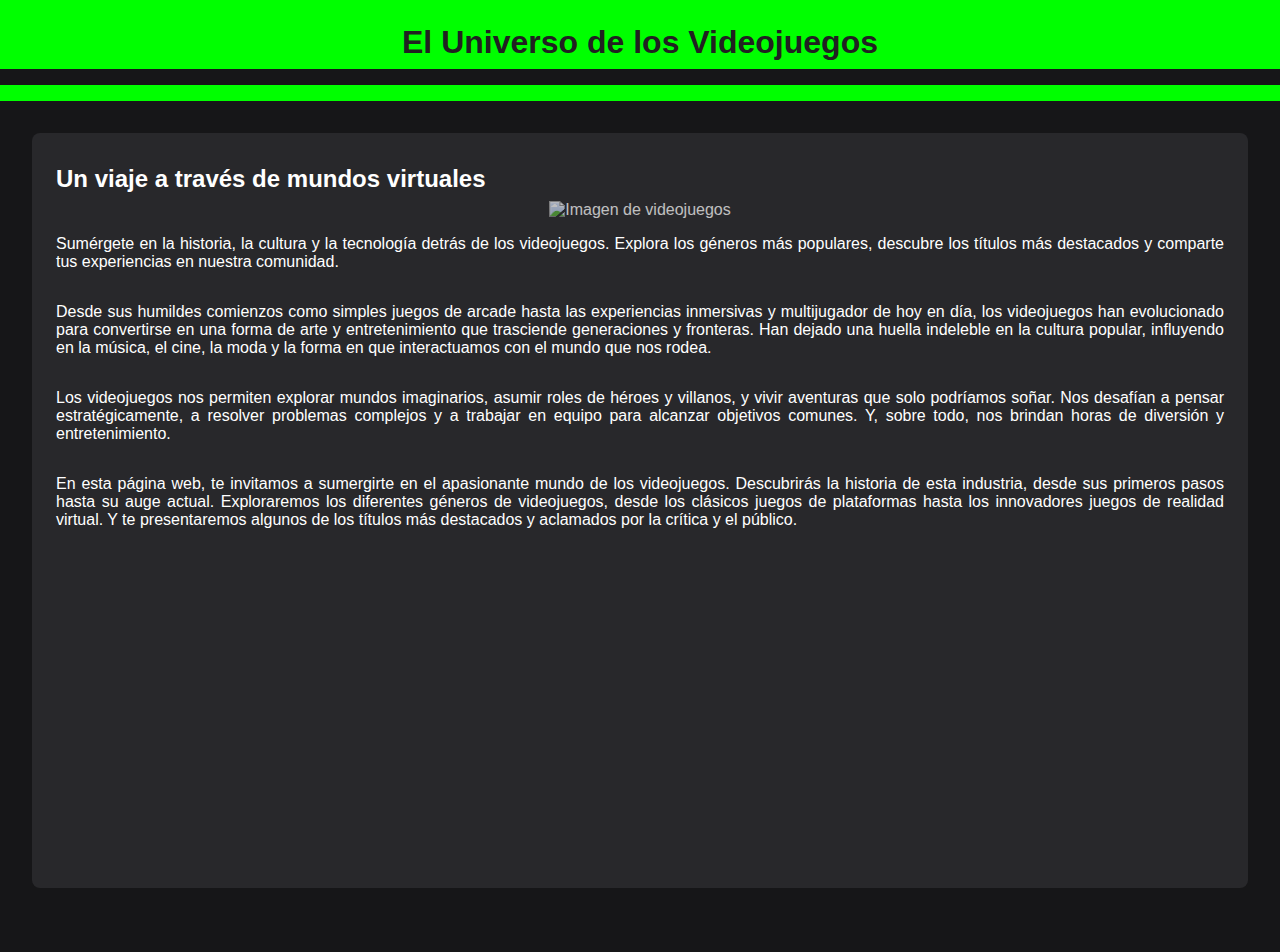
==== index.html @ b6ffb483 "Update index.html" ====
<!DOCTYPE html>
<html lang="es">
<head>
    <meta charset="UTF-8">
    <meta name="viewport" content="width=device-width, initial-scale=1.0">
    <title>El Universo de los Videojuegos</title>
    <link rel="stylesheet" href="style.css">
</head>
<body>
    <header>
        <h1>El Universo de los Videojuegos</h1>
        <nav>
            </nav>
    </header>

    <main>
        <section id="inicio">
            <h2>Un viaje a través de mundos virtuales</h2>
            <div class="hero-image">
                <img src="https://media.contentapi.ea.com/content/dam/gin/images/2021/10/ea-play-2021-hero-banner-desktop-16x9.jpg.adapt.crop16x9.1023w.jpg" alt="Imagen de videojuegos">
                <div class="newspaper-style">
                    <p>Sumérgete en la historia, la cultura y la tecnología detrás de los videojuegos. Explora los géneros más populares, descubre los títulos más destacados y comparte tus experiencias en nuestra comunidad.</p>
                    <p>Desde sus humildes comienzos como simples juegos de arcade hasta las experiencias inmersivas y multijugador de hoy en día, los videojuegos han evolucionado para convertirse en una forma de arte y entretenimiento que trasciende generaciones y fronteras. Han dejado una huella indeleble en la cultura popular, influyendo en la música, el cine, la moda y la forma en que interactuamos con el mundo que nos rodea.</p>
                    <p>Los videojuegos nos permiten explorar mundos imaginarios, asumir roles de héroes y villanos, y vivir aventuras que solo podríamos soñar. Nos desafían a pensar estratégicamente, a resolver problemas complejos y a trabajar en equipo para alcanzar objetivos comunes. Y, sobre todo, nos brindan horas de diversión y entretenimiento.</p>
                    <p>En esta página web, te invitamos a sumergirte en el apasionante mundo de los videojuegos. Descubrirás la historia de esta industria, desde sus primeros pasos hasta su auge actual. Exploraremos los diferentes géneros de videojuegos, desde los clásicos juegos de plataformas hasta los innovadores juegos de realidad virtual. Y te presentaremos algunos de los títulos más destacados y aclamados por la crítica y el público.</p>
                </div>
            </div>
            <iframe width="560" height="315" src="https://www.youtube.com/embed/IiPLcw8wX5I" title="The Story of Video Games" frameborder="0" allow="accelerometer; autoplay; clipboard-write; encrypted-media; gyroscope; picture-in-picture; web-share" allowfullscreen></iframe>
        </section>
    </main>

    <script src="script.js"></script>
</body>
</html>
---- style.css ----
/* Estilos generales */
body {
    font-family: 'Rajdhani', sans-serif; /* Fuente de Razer */
    margin: 0;
    background-color: #161618; /* Fondo negro Razer */
    color: #ffffff; /* Texto blanco */
}

header {
    background-color: #00FF00; /* Verde Razer */
    color: #212121; /* Texto negro */
    padding: 1rem 0;
    text-align: center;
}

h1, h2 {
    margin: 0.5rem 0;
    font-weight: 600; /* Negrita para los títulos */
}

nav {
    background-color: #161618; /* Fondo negro Razer */
    padding: 0.5rem 0;
    text-align: center;
}

nav a {
    color: #00FF00; /* Verde Razer */
    text-decoration: none;
    margin: 0 1rem;
    padding: 0.5rem 1rem;
    border-radius: 5px;
}

nav a:hover {
    background-color: #333; /* Gris oscuro */
}

main {
    padding: 2rem;
}

section {
    margin-bottom: 2rem;
    background-color: #28282B; /* Gris oscuro Razer */
    padding: 1.5rem;
    border-radius: 8px;
}

/* Estilos específicos */
.newspaper-style {
    display: flex;
    flex-direction: column;
    text-align: justify;
}

.newspaper-style img {
    max-width: 100%;
    height: auto;
    margin-top: 1rem;
}

.gallery {
    display: flex;
    flex-wrap: wrap;
    justify-content: center;
}

.gallery img {
    width: 300px;
    margin: 10px;
    box-shadow: 0 4px 8px rgba(0, 255, 0, 0.2); /* Sombra verde Razer */
}

.case-container {
    margin-bottom: 2rem;
}

.case-container h3 {
    color: #00FF00; /* Verde Razer para los títulos de los casos */
}

form label {
    display: block;
    margin-top: 0.5rem;
    color: #ffffff; /* Texto blanco para las etiquetas del formulario */
}

form input[type="text"],
form input[type="email"],
form textarea {
    width: 100%;
    padding: 0.5rem;
    margin-top: 0.2rem;
    border: 1px solid #00FF00; /* Verde Razer para los bordes de los campos del formulario */
    background-color: #28282B; /* Gris oscuro Razer para el fondo de los campos del formulario */
    color: #ffffff; /* Texto blanco en los campos del formulario */
}

button {
    background-color: #00FF00; /* Verde Razer */
    color: #212121; /* Texto negro */
    padding: 0.8rem 1.5rem;
    border: none;
    cursor: pointer;
    border-radius: 5px;
}

footer {
    background-color: #000; /* Negro */
    color: #00FF00; /* Verde Razer */
    text-align: center;
    padding: 1rem 0;
    position: relative;
    bottom: 0;
    width: 100%;
}

/* Hero Image */
.hero-image {
    position: relative;
    text-align: center;
    color: white;
}

.hero-image img {
    width: 100%;
    height: auto;
    opacity: 0.7; /* Opacidad de la imagen */
}

.hero-text {
    position: absolute;
    top: 50%;
    left: 50%;
    transform: translate(-50%, -50%);
    width: 80%;
    padding: 20px;
    background-color: rgba(0, 0, 0, 0.5); /* Fondo semitransparente */
    border-radius: 10px;
}
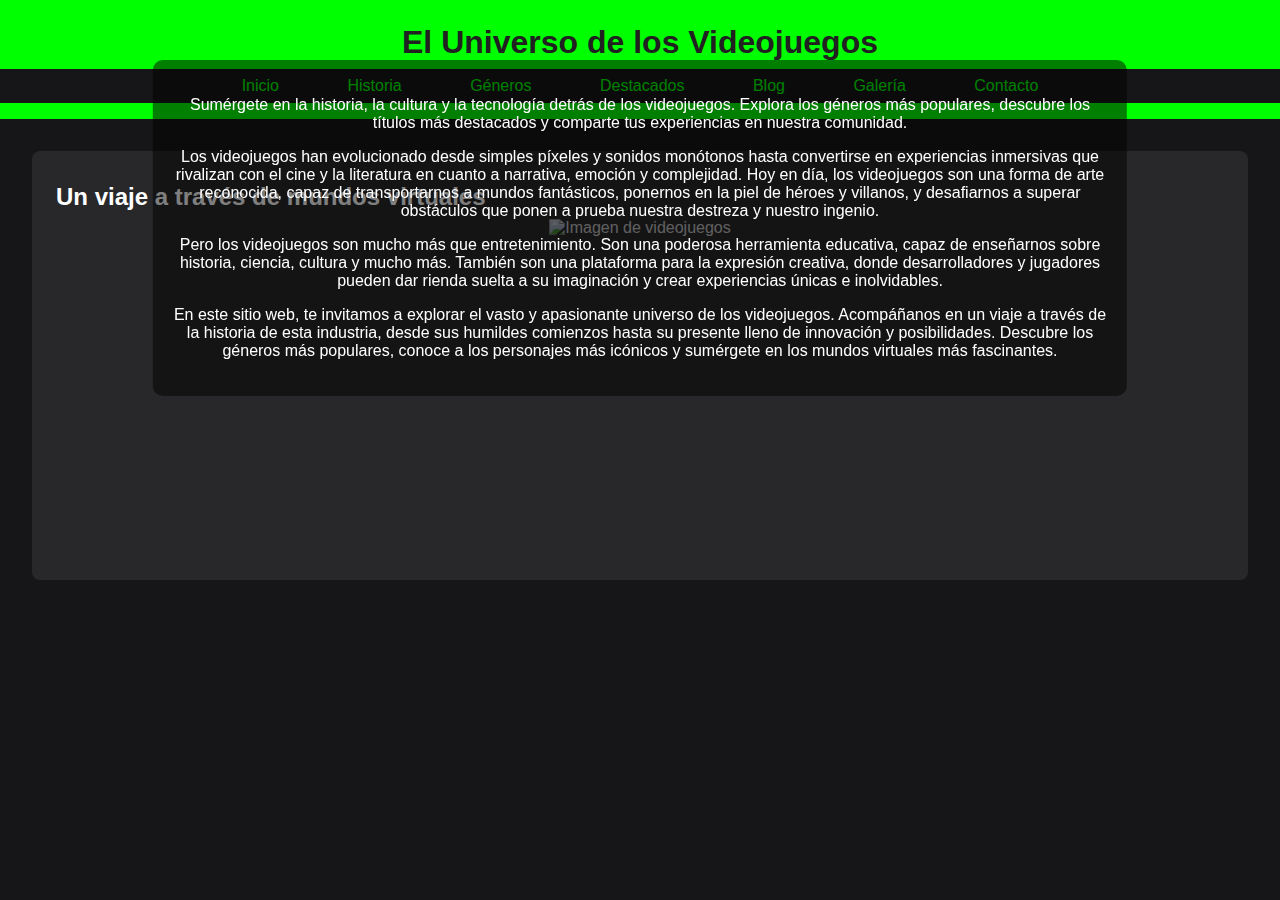
==== commit 307ebe85: "Update index.html" ====
--- a/index.html
+++ b/index.html
@@ -10,7 +10,14 @@
     <header>
         <h1>El Universo de los Videojuegos</h1>
         <nav>
-            </nav>
+            <a href="index.html">Inicio</a>
+            <a href="historia.html">Historia</a>
+            <a href="generos.html">Géneros</a>
+            <a href="destacados.html">Destacados</a>
+            <a href="blog.html">Blog</a>
+            <a href="galeria.html">Galería</a>
+            <a href="contacto.html">Contacto</a>
+        </nav>
     </header>
 
     <main>
@@ -18,11 +25,13 @@
             <h2>Un viaje a través de mundos virtuales</h2>
             <div class="hero-image">
                 <img src="https://media.contentapi.ea.com/content/dam/gin/images/2021/10/ea-play-2021-hero-banner-desktop-16x9.jpg.adapt.crop16x9.1023w.jpg" alt="Imagen de videojuegos">
-                <div class="newspaper-style">
+                <div class="hero-text">
                     <p>Sumérgete en la historia, la cultura y la tecnología detrás de los videojuegos. Explora los géneros más populares, descubre los títulos más destacados y comparte tus experiencias en nuestra comunidad.</p>
-                    <p>Desde sus humildes comienzos como simples juegos de arcade hasta las experiencias inmersivas y multijugador de hoy en día, los videojuegos han evolucionado para convertirse en una forma de arte y entretenimiento que trasciende generaciones y fronteras. Han dejado una huella indeleble en la cultura popular, influyendo en la música, el cine, la moda y la forma en que interactuamos con el mundo que nos rodea.</p>
-                    <p>Los videojuegos nos permiten explorar mundos imaginarios, asumir roles de héroes y villanos, y vivir aventuras que solo podríamos soñar. Nos desafían a pensar estratégicamente, a resolver problemas complejos y a trabajar en equipo para alcanzar objetivos comunes. Y, sobre todo, nos brindan horas de diversión y entretenimiento.</p>
-                    <p>En esta página web, te invitamos a sumergirte en el apasionante mundo de los videojuegos. Descubrirás la historia de esta industria, desde sus primeros pasos hasta su auge actual. Exploraremos los diferentes géneros de videojuegos, desde los clásicos juegos de plataformas hasta los innovadores juegos de realidad virtual. Y te presentaremos algunos de los títulos más destacados y aclamados por la crítica y el público.</p>
+
+                    <p>Los videojuegos han evolucionado desde simples píxeles y sonidos monótonos hasta convertirse en experiencias inmersivas que rivalizan con el cine y la literatura en cuanto a narrativa, emoción y complejidad. Hoy en día, los videojuegos son una forma de arte reconocida, capaz de transportarnos a mundos fantásticos, ponernos en la piel de héroes y villanos, y desafiarnos a superar obstáculos que ponen a prueba nuestra destreza y nuestro ingenio.</p>
+                    <p>Pero los videojuegos son mucho más que entretenimiento. Son una poderosa herramienta educativa, capaz de enseñarnos sobre historia, ciencia, cultura y mucho más. También son una plataforma para la expresión creativa, donde desarrolladores y jugadores pueden dar rienda suelta a su imaginación y crear experiencias únicas e inolvidables.</p>
+                    <p>En este sitio web, te invitamos a explorar el vasto y apasionante universo de los videojuegos. Acompáñanos en un viaje a través de la historia de esta industria, desde sus humildes comienzos hasta su presente lleno de innovación y posibilidades. Descubre los géneros más populares, conoce a los personajes más icónicos y sumérgete en los mundos virtuales más fascinantes.</p>
+
                 </div>
             </div>
             <iframe width="560" height="315" src="https://www.youtube.com/embed/IiPLcw8wX5I" title="The Story of Video Games" frameborder="0" allow="accelerometer; autoplay; clipboard-write; encrypted-media; gyroscope; picture-in-picture; web-share" allowfullscreen></iframe>
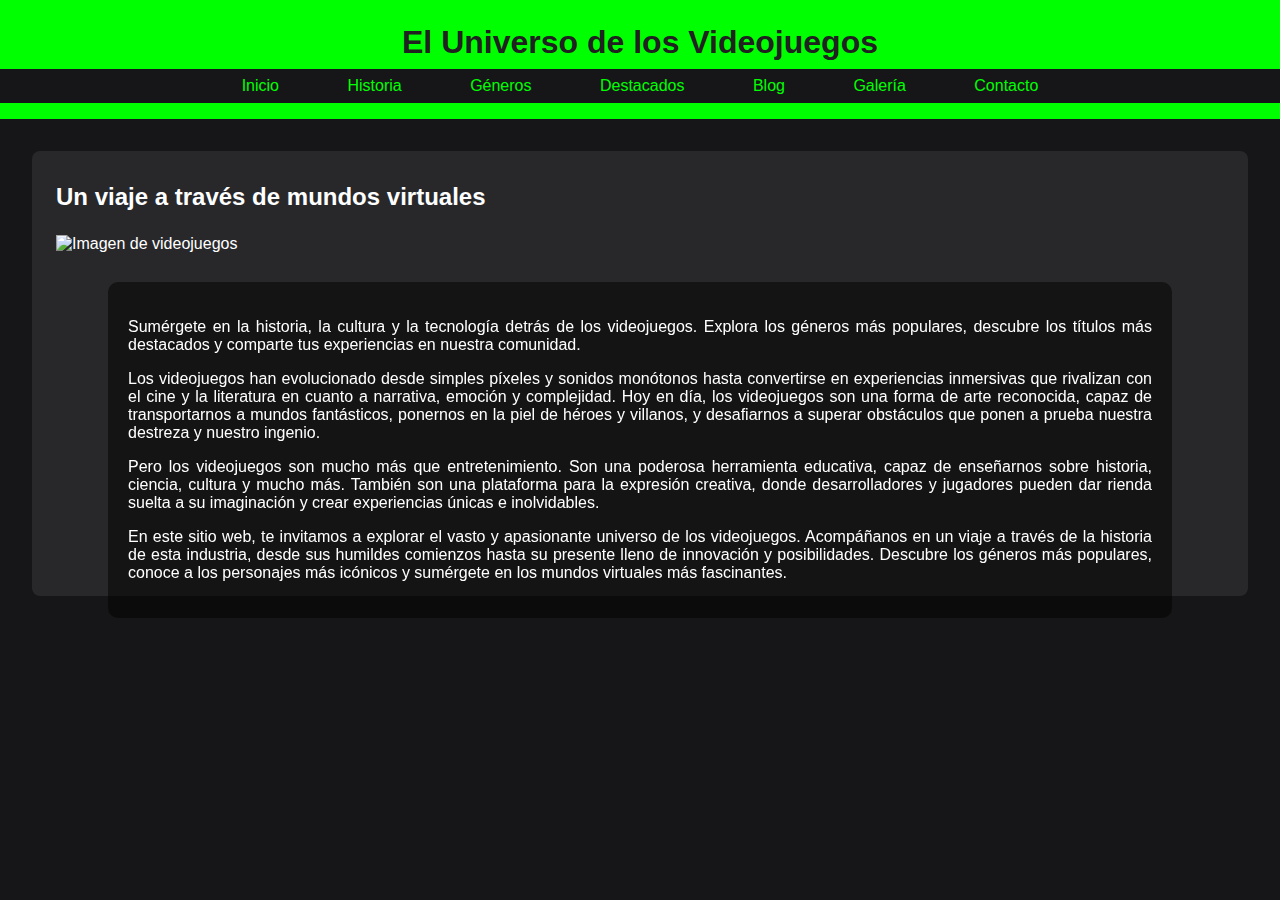
==== commit 93472f7a: "Update index.html" ====
--- a/index.html
+++ b/index.html
@@ -23,7 +23,7 @@
     <main>
         <section id="inicio">
             <h2>Un viaje a través de mundos virtuales</h2>
-            <div class="hero-image">
+            <div class="newspaper-style">
                 <img src="https://media.contentapi.ea.com/content/dam/gin/images/2021/10/ea-play-2021-hero-banner-desktop-16x9.jpg.adapt.crop16x9.1023w.jpg" alt="Imagen de videojuegos">
                 <div class="hero-text">
                     <p>Sumérgete en la historia, la cultura y la tecnología detrás de los videojuegos. Explora los géneros más populares, descubre los títulos más destacados y comparte tus experiencias en nuestra comunidad.</p>
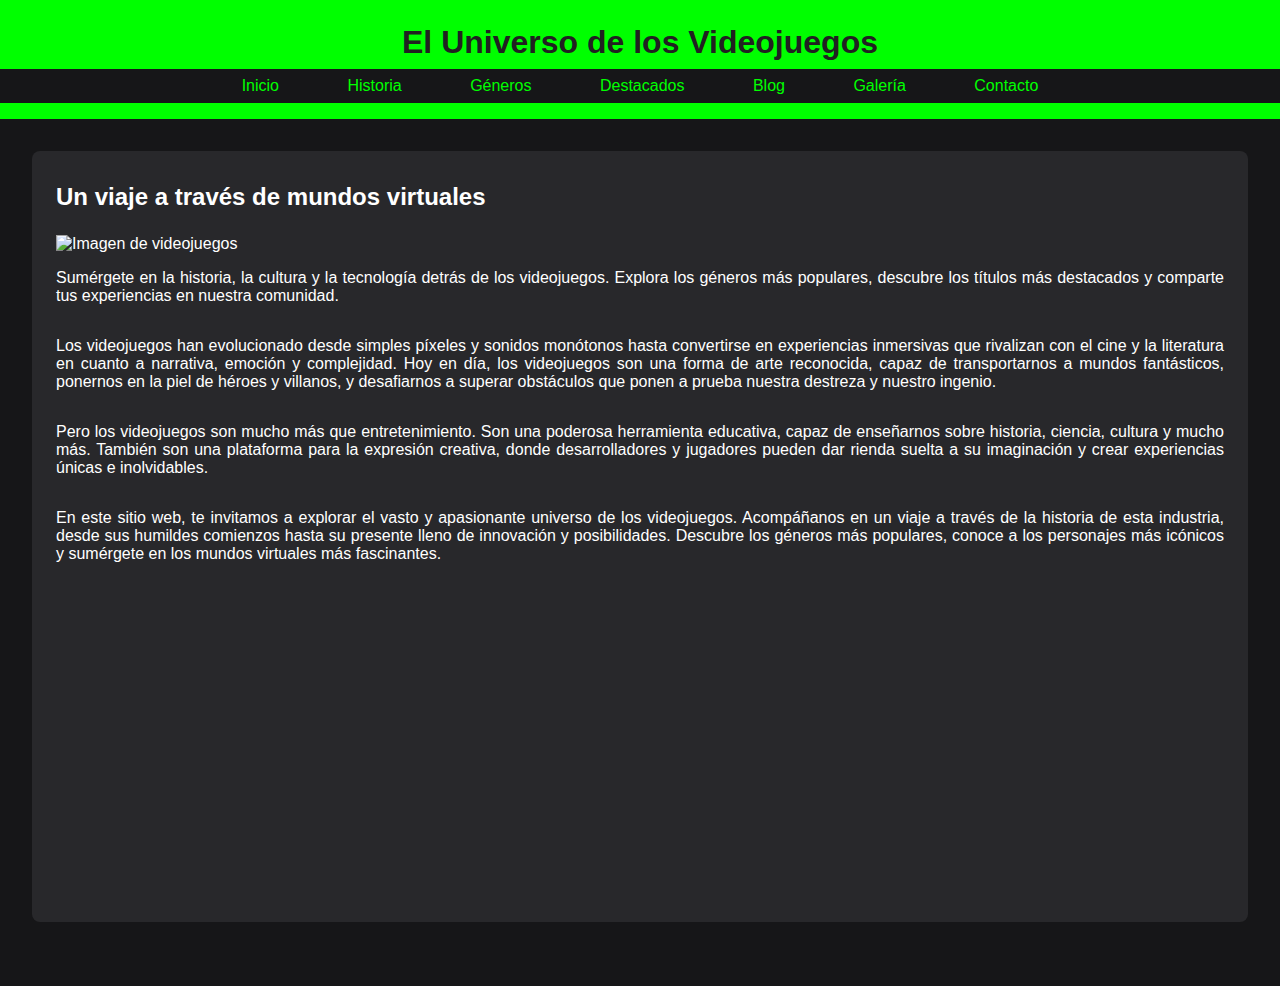
==== commit ecfef4e0: "Update index.html" ====
--- a/index.html
+++ b/index.html
@@ -25,7 +25,7 @@
             <h2>Un viaje a través de mundos virtuales</h2>
             <div class="newspaper-style">
                 <img src="https://media.contentapi.ea.com/content/dam/gin/images/2021/10/ea-play-2021-hero-banner-desktop-16x9.jpg.adapt.crop16x9.1023w.jpg" alt="Imagen de videojuegos">
-                <div class="hero-text">
+               <div class="newspaper-style">
                     <p>Sumérgete en la historia, la cultura y la tecnología detrás de los videojuegos. Explora los géneros más populares, descubre los títulos más destacados y comparte tus experiencias en nuestra comunidad.</p>
 
                     <p>Los videojuegos han evolucionado desde simples píxeles y sonidos monótonos hasta convertirse en experiencias inmersivas que rivalizan con el cine y la literatura en cuanto a narrativa, emoción y complejidad. Hoy en día, los videojuegos son una forma de arte reconocida, capaz de transportarnos a mundos fantásticos, ponernos en la piel de héroes y villanos, y desafiarnos a superar obstáculos que ponen a prueba nuestra destreza y nuestro ingenio.</p>
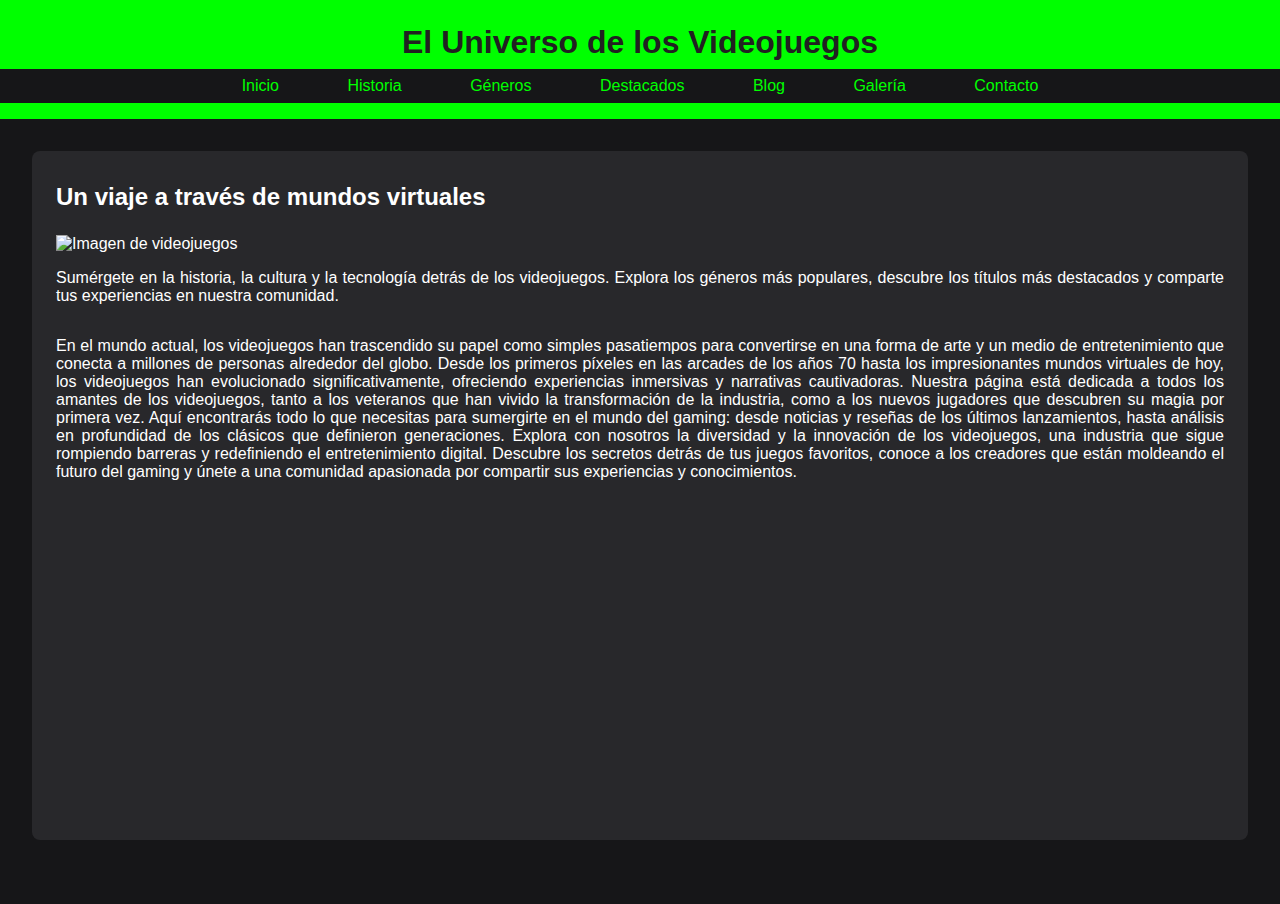
==== commit 8ff4a1a3: "Update index.html" ====
--- a/index.html
+++ b/index.html
@@ -28,10 +28,12 @@
                <div class="newspaper-style">
                     <p>Sumérgete en la historia, la cultura y la tecnología detrás de los videojuegos. Explora los géneros más populares, descubre los títulos más destacados y comparte tus experiencias en nuestra comunidad.</p>
 
-                    <p>Los videojuegos han evolucionado desde simples píxeles y sonidos monótonos hasta convertirse en experiencias inmersivas que rivalizan con el cine y la literatura en cuanto a narrativa, emoción y complejidad. Hoy en día, los videojuegos son una forma de arte reconocida, capaz de transportarnos a mundos fantásticos, ponernos en la piel de héroes y villanos, y desafiarnos a superar obstáculos que ponen a prueba nuestra destreza y nuestro ingenio.</p>
-                    <p>Pero los videojuegos son mucho más que entretenimiento. Son una poderosa herramienta educativa, capaz de enseñarnos sobre historia, ciencia, cultura y mucho más. También son una plataforma para la expresión creativa, donde desarrolladores y jugadores pueden dar rienda suelta a su imaginación y crear experiencias únicas e inolvidables.</p>
-                    <p>En este sitio web, te invitamos a explorar el vasto y apasionante universo de los videojuegos. Acompáñanos en un viaje a través de la historia de esta industria, desde sus humildes comienzos hasta su presente lleno de innovación y posibilidades. Descubre los géneros más populares, conoce a los personajes más icónicos y sumérgete en los mundos virtuales más fascinantes.</p>
+                    <p>En el mundo actual, los videojuegos han trascendido su papel como simples pasatiempos para convertirse en una forma de arte y un medio de entretenimiento que conecta a millones de personas alrededor del globo. Desde los primeros píxeles en las arcades de los años 70 hasta los impresionantes mundos virtuales de hoy, los videojuegos han evolucionado significativamente, ofreciendo experiencias inmersivas y narrativas cautivadoras.
 
+Nuestra página está dedicada a todos los amantes de los videojuegos, tanto a los veteranos que han vivido la transformación de la industria, como a los nuevos jugadores que descubren su magia por primera vez. Aquí encontrarás todo lo que necesitas para sumergirte en el mundo del gaming: desde noticias y reseñas de los últimos lanzamientos, hasta análisis en profundidad de los clásicos que definieron generaciones.
+
+Explora con nosotros la diversidad y la innovación de los videojuegos, una industria que sigue rompiendo barreras y redefiniendo el entretenimiento digital. Descubre los secretos detrás de tus juegos favoritos, conoce a los creadores que están moldeando el futuro del gaming y únete a una comunidad apasionada por compartir sus experiencias y conocimientos.</p>
+                    
                 </div>
             </div>
             <iframe width="560" height="315" src="https://www.youtube.com/embed/IiPLcw8wX5I" title="The Story of Video Games" frameborder="0" allow="accelerometer; autoplay; clipboard-write; encrypted-media; gyroscope; picture-in-picture; web-share" allowfullscreen></iframe>
--- a/style.css
+++ b/style.css
@@ -1,31 +1,31 @@
 /* Estilos generales */
 body {
-    font-family: 'Rajdhani', sans-serif; /* Fuente de Razer */
+    font-family: 'Rajdhani', sans-serif;
     margin: 0;
-    background-color: #161618; /* Fondo negro Razer */
-    color: #ffffff; /* Texto blanco */
+    background-color: #161618;
+    color: #ffffff;
 }
 
 header {
-    background-color: #00FF00; /* Verde Razer */
-    color: #212121; /* Texto negro */
+    background-color: #00FF00;
+    color: #212121;
     padding: 1rem 0;
     text-align: center;
 }
 
 h1, h2 {
     margin: 0.5rem 0;
-    font-weight: 600; /* Negrita para los títulos */
+    font-weight: 600;
 }
 
 nav {
-    background-color: #161618; /* Fondo negro Razer */
+    background-color: #161618;
     padding: 0.5rem 0;
     text-align: center;
 }
 
 nav a {
-    color: #00FF00; /* Verde Razer */
+    color: #00FF00;
     text-decoration: none;
     margin: 0 1rem;
     padding: 0.5rem 1rem;
@@ -33,7 +33,7 @@
 }
 
 nav a:hover {
-    background-color: #333; /* Gris oscuro */
+    background-color: #333;
 }
 
 main {
@@ -42,7 +42,7 @@
 
 section {
     margin-bottom: 2rem;
-    background-color: #28282B; /* Gris oscuro Razer */
+    background-color: #28282B;
     padding: 1.5rem;
     border-radius: 8px;
 }
@@ -69,7 +69,7 @@
 .gallery img {
     width: 300px;
     margin: 10px;
-    box-shadow: 0 4px 8px rgba(0, 255, 0, 0.2); /* Sombra verde Razer */
+    box-shadow: 0 4px 8px rgba(0, 255, 0, 0.2); 
 }
 
 .case-container {
@@ -77,13 +77,13 @@
 }
 
 .case-container h3 {
-    color: #00FF00; /* Verde Razer para los títulos de los casos */
+    color: #00FF00; 
 }
 
 form label {
     display: block;
     margin-top: 0.5rem;
-    color: #ffffff; /* Texto blanco para las etiquetas del formulario */
+    color: #ffffff; 
 }
 
 form input[type="text"],
@@ -92,14 +92,14 @@
     width: 100%;
     padding: 0.5rem;
     margin-top: 0.2rem;
-    border: 1px solid #00FF00; /* Verde Razer para los bordes de los campos del formulario */
-    background-color: #28282B; /* Gris oscuro Razer para el fondo de los campos del formulario */
-    color: #ffffff; /* Texto blanco en los campos del formulario */
+    border: 1px solid #00FF00; 
+    background-color: #28282B; 
+    color: #ffffff; 
 }
 
 button {
-    background-color: #00FF00; /* Verde Razer */
-    color: #212121; /* Texto negro */
+    background-color: #00FF00;
+    color: #212121;
     padding: 0.8rem 1.5rem;
     border: none;
     cursor: pointer;
@@ -107,8 +107,8 @@
 }
 
 footer {
-    background-color: #000; /* Negro */
-    color: #00FF00; /* Verde Razer */
+    background-color: #000; 
+    color: #00FF00;
     text-align: center;
     padding: 1rem 0;
     position: relative;
@@ -126,7 +126,7 @@
 .hero-image img {
     width: 100%;
     height: auto;
-    opacity: 0.7; /* Opacidad de la imagen */
+    opacity: 0.7; 
 }
 
 .hero-text {
@@ -136,6 +136,51 @@
     transform: translate(-50%, -50%);
     width: 80%;
     padding: 20px;
-    background-color: rgba(0, 0, 0, 0.5); /* Fondo semitransparente */
+    background-color: rgba(0, 0, 0, 0.5); 
     border-radius: 10px;
 }
+
+/* Estilos para la sección de comentarios */
+#comentarios { 
+    margin-bottom: 2rem;
+    background-color: #28282B;
+    padding: 1.5rem;
+    border-radius: 8px;
+}
+
+#comentarios h2 {  
+    color: #00FF00; 
+    text-align: center; 
+}
+
+#comentarios form { 
+    /* No es necesario un fondo específico para el formulario */
+}
+
+#comentarios label {
+    display: block;
+    margin-top: 0.5rem;
+    color: #ffffff; 
+}
+
+#comentarios input[type="text"],
+#comentarios input[type="email"],
+#comentarios textarea {
+    width: 100%;
+    padding: 0.5rem;
+    margin-top: 0.2rem;
+    border: 1px solid #00FF00; 
+    background-color: #161618; 
+    color: #ffffff; 
+}
+
+#comentarios button {
+    background-color: #00FF00; 
+    color: #212121; 
+    padding: 0.8rem 1.5rem;
+    border: none;
+    cursor: pointer;
+    border-radius: 5px;
+    margin-top: 1rem; 
+}
+
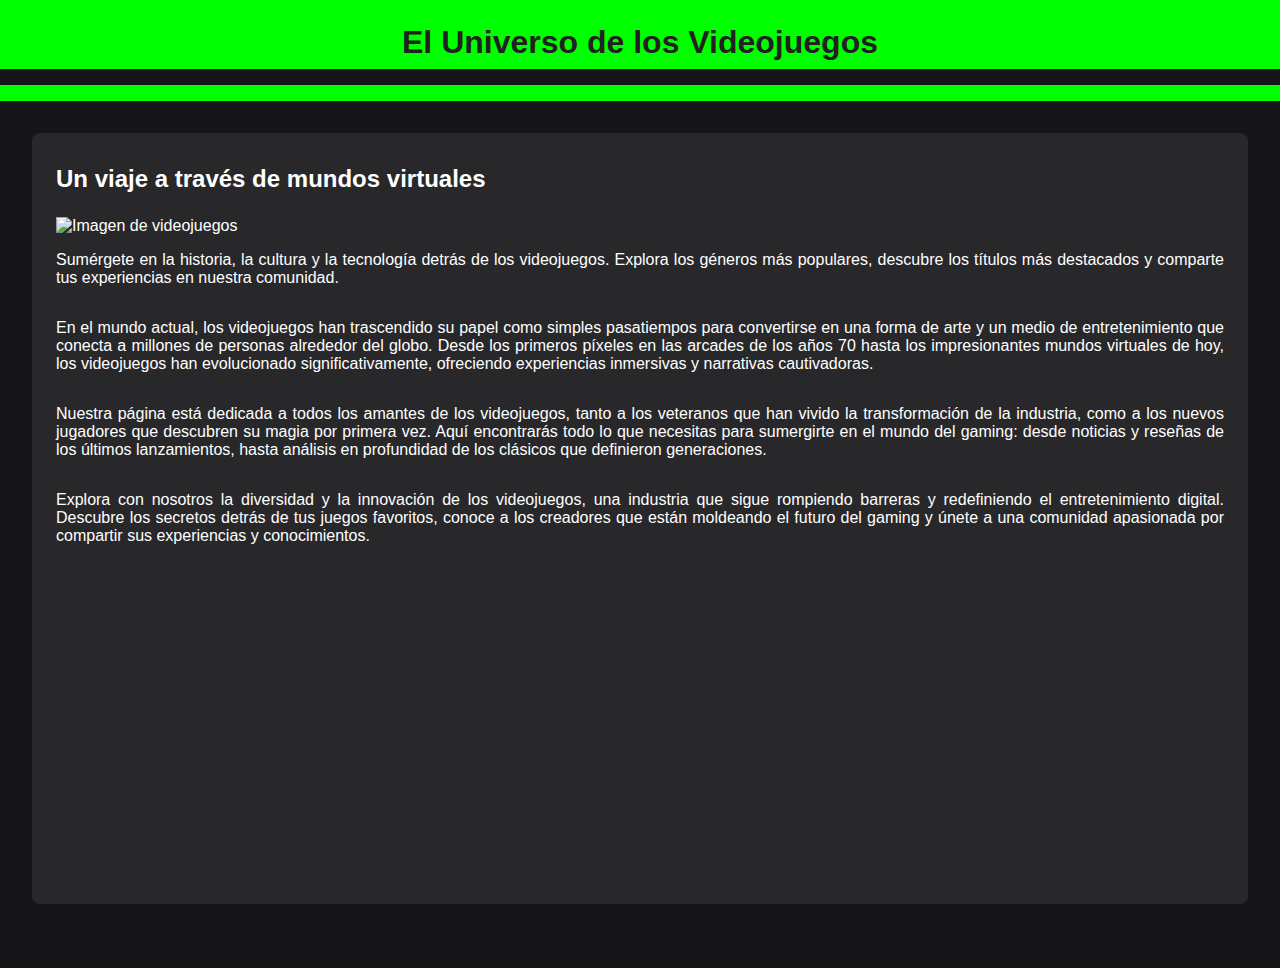
==== commit 083b1268: "Update index.html" ====
--- a/index.html
+++ b/index.html
@@ -1,45 +1,38 @@
 <!DOCTYPE html>
 <html lang="es">
 <head>
-    <meta charset="UTF-8">
-    <meta name="viewport" content="width=device-width, initial-scale=1.0">
-    <title>El Universo de los Videojuegos</title>
-    <link rel="stylesheet" href="style.css">
+  <meta charset="UTF-8">
+  <meta name="viewport" content="width=device-width, initial-scale=1.0">
+  <title>El Universo de los Videojuegos</title>
+  <link rel="stylesheet" href="style.css">
 </head>
 <body>
-    <header>
-        <h1>El Universo de los Videojuegos</h1>
-        <nav>
-            <a href="index.html">Inicio</a>
-            <a href="historia.html">Historia</a>
-            <a href="generos.html">Géneros</a>
-            <a href="destacados.html">Destacados</a>
-            <a href="blog.html">Blog</a>
-            <a href="galeria.html">Galería</a>
-            <a href="contacto.html">Contacto</a>
-        </nav>
-    </header>
+  <header>
+    <h1>El Universo de los Videojuegos</h1>
+    <nav>
+      </nav>
+  </header>
 
-    <main>
-        <section id="inicio">
-            <h2>Un viaje a través de mundos virtuales</h2>
-            <div class="newspaper-style">
-                <img src="https://media.contentapi.ea.com/content/dam/gin/images/2021/10/ea-play-2021-hero-banner-desktop-16x9.jpg.adapt.crop16x9.1023w.jpg" alt="Imagen de videojuegos">
-               <div class="newspaper-style">
-                    <p>Sumérgete en la historia, la cultura y la tecnología detrás de los videojuegos. Explora los géneros más populares, descubre los títulos más destacados y comparte tus experiencias en nuestra comunidad.</p>
+  <main>
+    <section id="inicio">
+      <h2>Un viaje a través de mundos virtuales</h2>
+      <div class="newspaper-style">
+        <img src="https://media.contentapi.ea.com/content/dam/gin/images/2021/10/ea-play-2021-hero-banner-desktop-16x9.jpg.adapt.crop16x9.1023w.jpg" alt="Imagen de videojuegos">
+        <div class="newspaper-style">
+          <p>Sumérgete en la historia, la cultura y la tecnología detrás de los videojuegos. Explora los géneros más populares, descubre los títulos más destacados y comparte tus experiencias en nuestra comunidad.</p>
+          <p>En el mundo actual, los videojuegos han trascendido su papel como simples pasatiempos para convertirse en una forma de arte y un medio de entretenimiento que conecta a millones de personas alrededor del globo. Desde los primeros píxeles en las arcades de los años 70 hasta los impresionantes mundos virtuales de hoy, los videojuegos han evolucionado significativamente, ofreciendo experiencias inmersivas y narrativas cautivadoras.</p>
+          <p>Nuestra página está dedicada a todos los amantes de los videojuegos, tanto a los veteranos que han vivido la transformación de la industria, como a los nuevos jugadores que descubren su magia por primera vez. Aquí encontrarás todo lo que necesitas para sumergirte en el mundo del gaming: desde noticias y reseñas de los últimos lanzamientos, hasta análisis en profundidad de los clásicos que definieron generaciones.</p>
+          <p>Explora con nosotros la diversidad y la innovación de los videojuegos, una industria que sigue rompiendo barreras y redefiniendo el entretenimiento digital. Descubre los secretos detrás de tus juegos favoritos, conoce a los creadores que están moldeando el futuro del gaming y únete a una comunidad apasionada por compartir sus experiencias y conocimientos.</p>
+        </div>
+      </div>
+      
+      <div class="video-container">  
+        <iframe width="560" height="315" src="https://www.youtube.com/embed/5Zbi6l63Kr0" title="Video de YouTube" frameborder="0" allow="accelerometer; autoplay; clipboard-write; encrypted-media; gyroscope; picture-in-picture; web-share" allowfullscreen></iframe>
+      </div> 
+    </section>
+  </main>
 
-                    <p>En el mundo actual, los videojuegos han trascendido su papel como simples pasatiempos para convertirse en una forma de arte y un medio de entretenimiento que conecta a millones de personas alrededor del globo. Desde los primeros píxeles en las arcades de los años 70 hasta los impresionantes mundos virtuales de hoy, los videojuegos han evolucionado significativamente, ofreciendo experiencias inmersivas y narrativas cautivadoras.
-
-Nuestra página está dedicada a todos los amantes de los videojuegos, tanto a los veteranos que han vivido la transformación de la industria, como a los nuevos jugadores que descubren su magia por primera vez. Aquí encontrarás todo lo que necesitas para sumergirte en el mundo del gaming: desde noticias y reseñas de los últimos lanzamientos, hasta análisis en profundidad de los clásicos que definieron generaciones.
-
-Explora con nosotros la diversidad y la innovación de los videojuegos, una industria que sigue rompiendo barreras y redefiniendo el entretenimiento digital. Descubre los secretos detrás de tus juegos favoritos, conoce a los creadores que están moldeando el futuro del gaming y únete a una comunidad apasionada por compartir sus experiencias y conocimientos.</p>
-                    
-                </div>
-            </div>
-            <iframe width="560" height="315" src="https://www.youtube.com/embed/IiPLcw8wX5I" title="The Story of Video Games" frameborder="0" allow="accelerometer; autoplay; clipboard-write; encrypted-media; gyroscope; picture-in-picture; web-share" allowfullscreen></iframe>
-        </section>
-    </main>
-
-    <script src="script.js"></script>
+  <script src="script.js"></script>
 </body>
 </html>
+
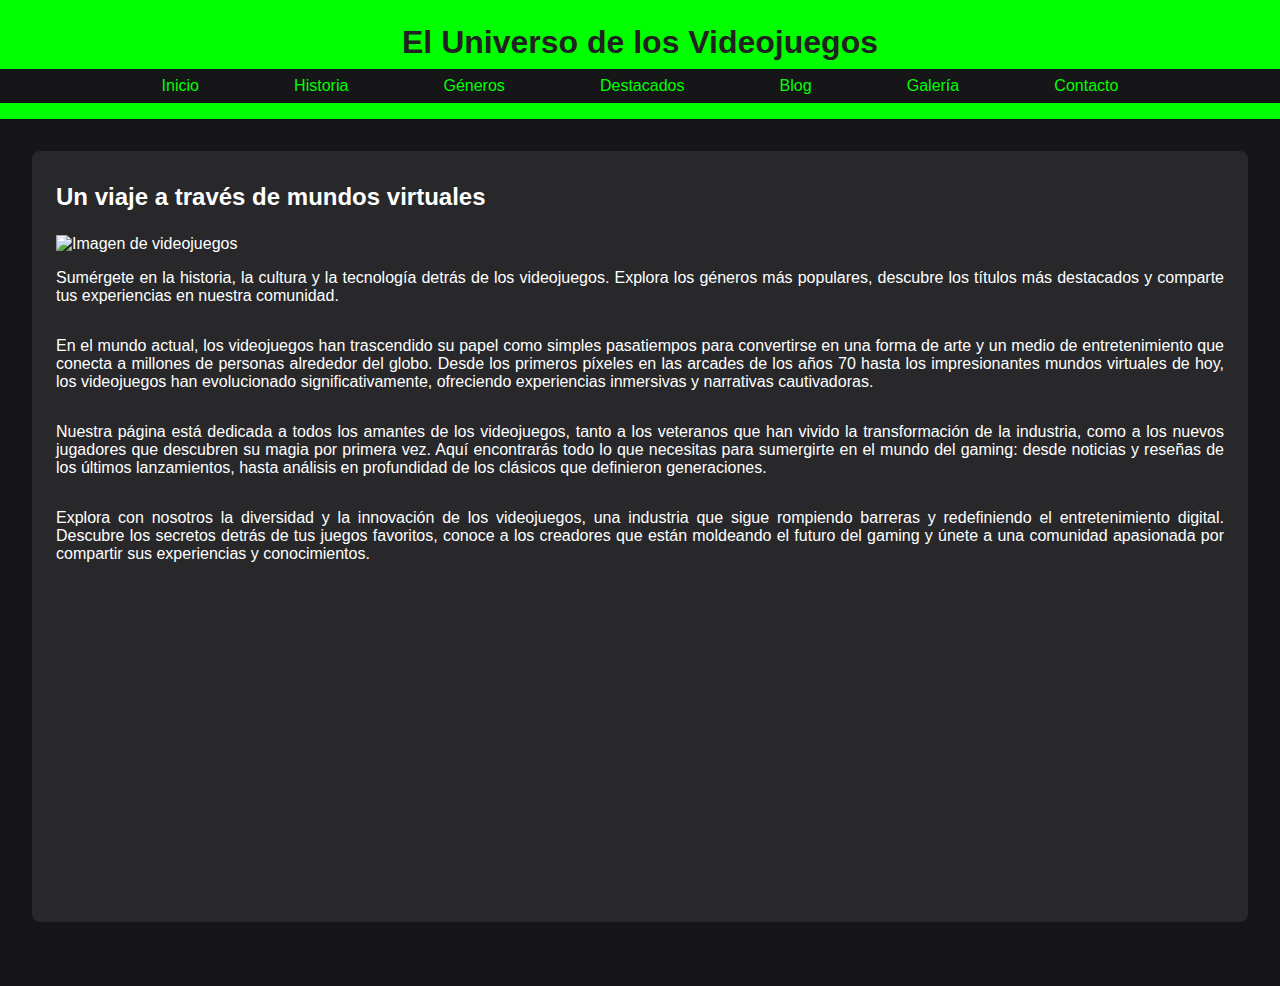
==== commit ff635a74: "Update index.html" ====
--- a/index.html
+++ b/index.html
@@ -10,6 +10,13 @@
   <header>
     <h1>El Universo de los Videojuegos</h1>
     <nav>
+      <a href="index.html">Inicio</a>
+      <a href="historia.html">Historia</a>
+      <a href="generos.html">Géneros</a>
+      <a href="destacados.html">Destacados</a>
+      <a href="blog.html">Blog</a>
+      <a href="galeria.html">Galería</a>
+      <a href="contacto.html">Contacto</a>
       </nav>
   </header>
 
